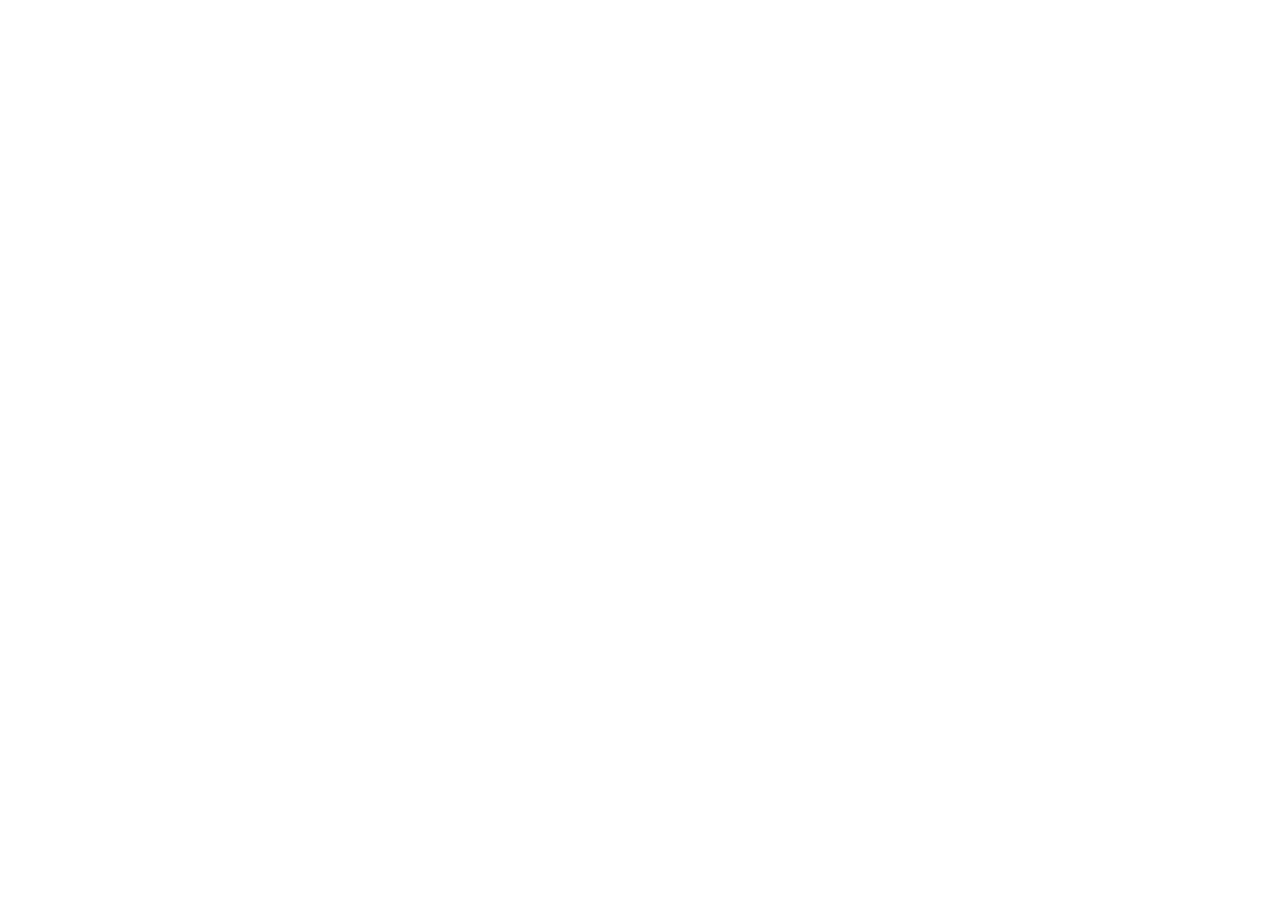
==== ttt_RL.html @ cab06c04 "Add files via upload" ====
<!DOCTYPE html>
<html lang="en">
  <head>
    <meta charset="UTF-8">
    <meta name="viewport" content="width=device-width, initial-scale=1.0">
    <title>tic tac toe RL</title>
    <link href="https://fonts.googleapis.com/css2?family=Material+Symbols+Outlined" rel="stylesheet" />
    <link rel="stylesheet" href="style.css">
  </head>
  <body>
    <div class="outer"></div>
    
  </body>
</html>
---- style.css ----
*{
  box-sizing: border-box;
  padding: 0;
  margin: 0;
}
body{
  display: flex;
  flex-direction: column;
  width: 100%;
  height: 100vh;
  background-color: #fff;
  color: #222;
  font-size: 13px;
  font-family: Arial, Helvetica, sans-serif;
  padding: 20px;

}
.topview{
  box-shadow: 3px 4px 3px 2px rgb(72, 115, 152, 0.25);
  border-radius: 10px;
  width: 100%;
  padding: 10px;
  background-color: rgb(122, 215, 252, 0.4);
  display: flex;
  flex-direction: row;
  align-items: center;
  justify-content: space-between;
  margin-bottom: 20px;
  position: sticky;
}
.right-tv{
  display: flex;
  flex-direction: row;
  align-items: center;
  justify-content: space-around;
  width: 40%;
  font-weight: 600;
}
.right-tv .summary-btn:hover{
  color: blue;
  font-weight: 600;
  border-bottom: blue solid 2px;
  cursor: pointer;
}
.right-tv .projects-btn:hover{
  color: blue;
  font-weight: 600;
  border-bottom: blue solid 2px;
  cursor: pointer;
}
.right-tv .details-btn:hover{
  color: blue;
  font-weight: 600;
  border-bottom: blue solid 2px;
  cursor: pointer;
}
.right-tv .goals-btn:hover{
  color: blue;
  font-weight: 600;
  border-bottom: blue solid 2px;
  cursor: pointer;
}

.pd-section{
  width: 100%;
  border-radius: 10px;
  display: flex;
  flex-direction: column;
  align-items: center;
  padding: 10px;
  display: none;
}
.pd-section.active{
  width: 100%;
  box-shadow: 3px 3px 3px 3px #99beb8b7;
  background-color: #f8f8f8;
  border-radius: 10px;
  display: flex;
  flex-direction: column;
  align-items: center;
  padding: 10px;
}
.pd-section.active .smm-head{
  width: 100%;
  display: flex;
  justify-content: space-between;
}
.pd-section.active .smm-head .threedots{
  width: 10%;
  height: 100%;
  display: flex;
  justify-content: space-evenly;
  align-items: center;

}
.pd-section.active .smm-head .threedots .red{
  width: 10px;
  height: 10px;
  background-color: rgb(216, 33, 33);
  border-radius: 50%;
}
.pd-section.active .smm-head .threedots .yellow{
  width: 10px;
  height: 10px;
  background-color: rgb(240, 240, 45);
  border-radius: 50%;
}
.pd-section.active .smm-head .threedots .green{
  width: 10px;
  height: 10px;
  background-color: rgb(8, 160, 8);
  border-radius: 50%;
}


.pd-section.active .smm-head .headline{
  width: 90%;
  display: flex;
  justify-content: center;
  padding: 10px;
  box-shadow: -2px -2px 2px 2px rgba(94, 169, 255, 0.25);
  border-radius: 10px;
}
.pd-section.active .profile{
  display: flex;
  flex-direction: row;
  width: 100%;
  border-radius: 5px;
  justify-content: space-evenly;
  padding: 10px;
}
#current-age{
  font-size: 12px;
  color: #169b68;
  font-weight: 800;
}
.pd-section.active .profile .pphoto img{
  width: 300px;
  height: 300px;
  border-radius: 4px;
}
.pd-section.active .profile .pd-cover{
  height: 100%;
}
.pd-section.active .profile .pdetails{
  height: 100%;
  display: flex;
  flex-direction: column;
  justify-content: center;
  padding: 5px;
}
.pd-section.active .profile .pdetails p{
  font-size: 19px;
  margin-bottom: 5px;
}
.pd-section.active .bio{
  width: 100%;
  display: flex;
  justify-content: center;
  text-align: center;
  padding: 10px;
}
.pd-section.active .bio a{
  text-decoration: none;
  color: blue;
  font-weight: 700;
}
.pd-section.active .interactions {
  width: 100%;
  display: flex;
  align-items: center;
  justify-content: space-evenly;
  padding: 10px;
  border-radius: 5px;
  background-color: rgba(150, 210, 230, 0.25);
  max-width: 500px;
}
.pd-section.active .interactions .outint{
  display: none;
}
.pd-section.active .interactions .outint.active{
  width: 100%;
  display: flex;
  align-items: center;
  justify-content: space-evenly;
}
.pd-section.active .interactions .outint.active span:hover{
  cursor: pointer;
  color: blue;
  font-weight: 650;
}
.pd-section.active .interactions .inint{
  display: none;
}
.pd-section.active .interactions .inint.active{
  display: flex;
  flex-direction: row;
  width: 100%;
  align-items: center;
  justify-content: space-around;

}
.pd-section.active .interactions .inint.active span:hover{
  cursor: pointer;
  color: blue;
  font-weight: 650;
}
.pd-section.active .interactions .inint.active #sendComment-btn{
  display: none;
}
.pd-section.active .interactions .inint.active #closeComment-btn{
  display: none;
}
.pd-section.active .interactions .inint.active #sendComment-btn.active{
  display: block;
}
.pd-section.active .interactions .inint.active #closeComment-btn.active{
  display: block;
}


.pd-section.active .interactions .inint.active #comment_to{
  display: flex;
  height: 30px;
  width: 100%;
  max-width: 400px;
  background-color: transparent;
  border: none;
  border-radius: 5px;
  box-shadow: -1px 1px 1px 1px #999;
  outline: none;
  text-align: center;
}


.summary-btn.active{
  color: blue;
  font-weight: 600;
  border-bottom: blue solid 2px;
}
.projects-btn.active{
  color: blue;
  font-weight: 600;
  border-bottom: blue solid 2px;
}
.details-btn.active{
  color: blue;
  font-weight: 600;
  border-bottom: blue solid 2px;
}
.goals-btn.active{
  color: blue;
  font-weight: 600;
  border-bottom: blue solid 2px;
}
.projects{
  display: none;
}
.details{
  display: none;
}
.goals{
  display: none;
}

.projects.active{
  width: 100%;
  box-shadow: 3px 2px 3px 2px #efefef;
  background-color: #f8f8f8;
  border-radius: 10px;
  display: flex;
  flex-direction: column;
  align-items: center;
  padding: 10px;
}
.projects.active .fstproject{
  padding: 10px;
  border-radius: 10px;
  width: 100%;
  max-width: 500px;
}
.projects.active .fstproject h3{
  background-color:  rgb(122, 215, 252, 0.4);
  width: 100%;
  display: flex;
  text-align: center;
  align-items: center;
  justify-content: center;
  padding: 5px;
  border-top-left-radius: 10px;
  border-top-right-radius: 10px;
}
.projects.active .fstproject .details_project{
  background-color: rgb(230, 230, 230);
  padding: 10px;
  border-bottom-left-radius: 10px;
  border-bottom-right-radius: 10px;
}
.projects.active .fstproject .details_project li{
  border: #222 1px solid;
}
.projects.active .fstproject .details_project .pynedet{
  width: 100%;
  display: flex;
  flex-direction: column;
  align-items: center;
}
.projects.active .fstproject .details_project .pynedet img{
  width: 100%;
  max-width: 400px;
  max-height: 400px;
  border-radius: 10px;
  margin: 10px 0;
}
.projects.active .fstproject .details_project .example{
  display: flex;
  flex-direction: column;
  width: 100%;
  padding: 10px;
  background-color: #fff;
  border-radius: 10px;
}
.projects.active .fstproject .details_project .example span{
  color: #777;
}
.projects.active .fstproject .details_project .links{
  display: flex;
  width: 100%;
  justify-content: center;
  padding: 10px;
}
.projects.active .fstproject .details_project .links a{
  text-decoration: none;
  color: blue;
  font-weight: 700;
}


.details.active{
  width: 100%;
  box-shadow: 3px 2px 3px 2px #efefef;
  border-radius: 10px;
  display: flex;
  flex-direction: column;
  align-items: center;
  padding: 10px;
}

.details.active .dir{
  width: 100%;
  padding: 10px;
  display: flex;
  flex-direction: column;
  align-items: center;
  text-align: center;
}
.details.active .inspire{
  margin-top: 20px;
  width: 100%;
  display: flex;
  flex-direction: column;
}
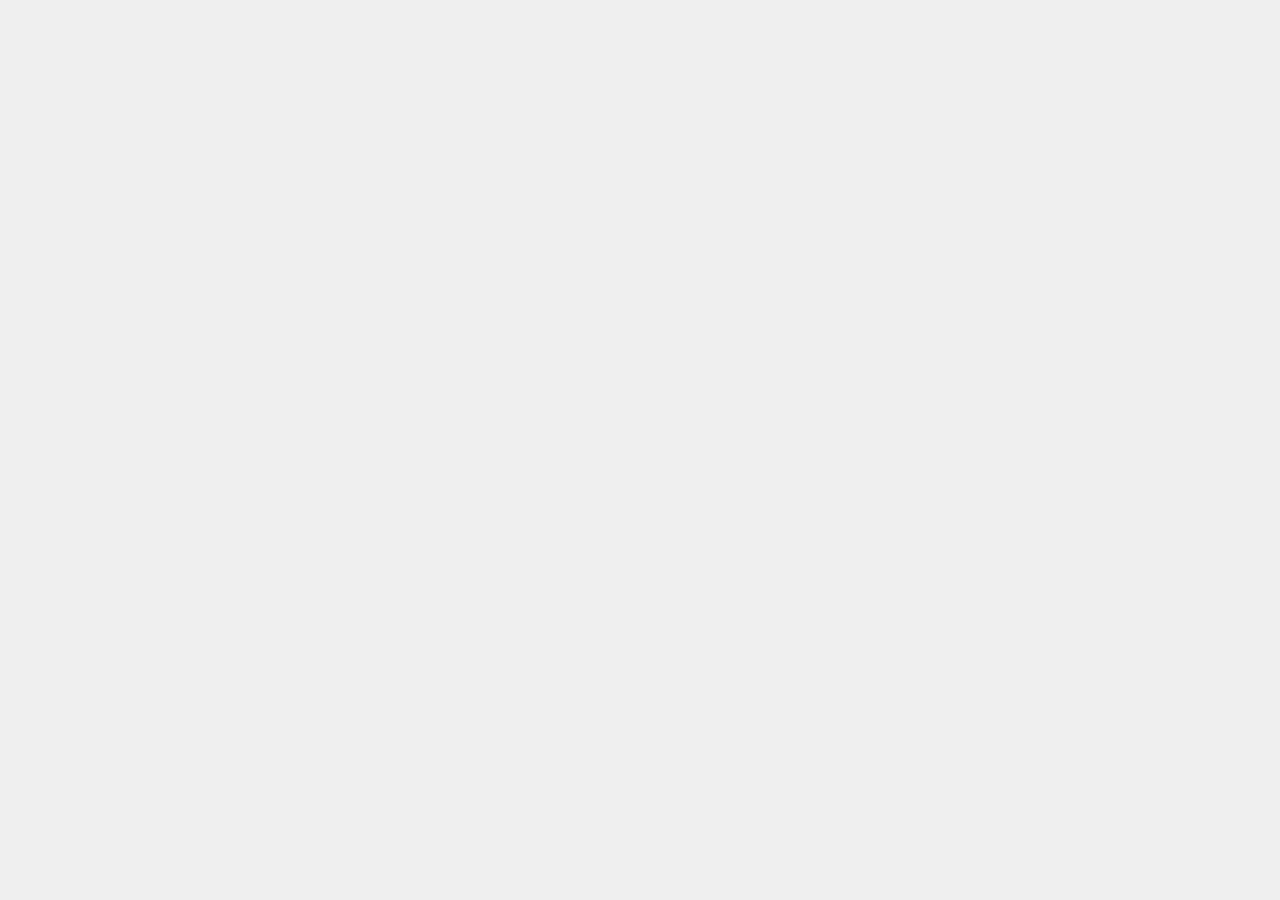
==== commit b7c33eeb: "Fix HTML structure and formatting" ====
--- a/ttt_RL.html
+++ b/ttt_RL.html
@@ -8,7 +8,8 @@
     <link rel="stylesheet" href="style.css">
   </head>
   <body>
-    <div class="outer"></div>
-    
+    <div class="outer">
+      
+    </div>
   </body>
-</html>+</html>
--- a/style.css
+++ b/style.css
@@ -3,39 +3,48 @@
   padding: 0;
   margin: 0;
 }
+
 body{
   display: flex;
   flex-direction: column;
   width: 100%;
   height: 100vh;
-  background-color: #fff;
+  background-color: #efefef;
   color: #222;
   font-size: 13px;
   font-family: Arial, Helvetica, sans-serif;
   padding: 20px;
-
-}
+  align-items: center;
+}
+::-webkit-scrollbar {
+  display: none;
+}
+
 .topview{
   box-shadow: 3px 4px 3px 2px rgb(72, 115, 152, 0.25);
   border-radius: 10px;
-  width: 100%;
-  padding: 10px;
-  background-color: rgb(122, 215, 252, 0.4);
+  width: 90%;
+  padding: 10px;
+  background-color: rgb(122, 215, 252, 0.95);
+  backdrop-filter:blur(5px);
   display: flex;
   flex-direction: row;
   align-items: center;
   justify-content: space-between;
   margin-bottom: 20px;
-  position: sticky;
+  position: fixed;
+  z-index: 10;
 }
 .right-tv{
   display: flex;
   flex-direction: row;
   align-items: center;
   justify-content: space-around;
+  height: 100%;
   width: 40%;
   font-weight: 600;
 }
+
 .right-tv .summary-btn:hover{
   color: blue;
   font-weight: 600;
@@ -54,11 +63,9 @@
   border-bottom: blue solid 2px;
   cursor: pointer;
 }
-.right-tv .goals-btn:hover{
-  color: blue;
-  font-weight: 600;
-  border-bottom: blue solid 2px;
-  cursor: pointer;
+
+.righttv-menu{
+  display: none;
 }
 
 .pd-section{
@@ -79,6 +86,7 @@
   flex-direction: column;
   align-items: center;
   padding: 10px;
+  margin-top: 55px;
 }
 .pd-section.active .smm-head{
   width: 100%;
@@ -94,24 +102,45 @@
 
 }
 .pd-section.active .smm-head .threedots .red{
-  width: 10px;
-  height: 10px;
+  width: 12px;
+  height: 12px;
   background-color: rgb(216, 33, 33);
   border-radius: 50%;
 }
 .pd-section.active .smm-head .threedots .yellow{
-  width: 10px;
-  height: 10px;
+  width: 12px;
+  height: 12px;
   background-color: rgb(240, 240, 45);
   border-radius: 50%;
 }
 .pd-section.active .smm-head .threedots .green{
-  width: 10px;
-  height: 10px;
+  width: 12px;
+  height: 12px;
   background-color: rgb(8, 160, 8);
   border-radius: 50%;
 }
 
+.pd-section.active .smm-head .threedots .red.active{
+  width: 12px;
+  height: 12px;
+  margin-bottom: 7px;
+  background-color: rgb(216, 33, 33);
+  border-radius: 50%;
+}
+.pd-section.active .smm-head .threedots .yellow.active{
+  width: 12px;
+  height: 12px;
+  margin-bottom: 5px;
+  background-color: rgb(240, 240, 45);
+  border-radius: 50%;
+}
+.pd-section.active .smm-head .threedots .green.active{
+  width: 12px;
+  height: 12px;
+  margin-bottom: 5px;
+  background-color: rgb(8, 160, 8);
+  border-radius: 50%;
+}
 
 .pd-section.active .smm-head .headline{
   width: 90%;
@@ -135,9 +164,9 @@
   font-weight: 800;
 }
 .pd-section.active .profile .pphoto img{
-  width: 300px;
-  height: 300px;
-  border-radius: 4px;
+  width: 400px;
+  height: 400px;
+  border-radius: 20px;
 }
 .pd-section.active .profile .pd-cover{
   height: 100%;
@@ -232,7 +261,6 @@
   text-align: center;
 }
 
-
 .summary-btn.active{
   color: blue;
   font-weight: 600;
@@ -248,20 +276,13 @@
   font-weight: 600;
   border-bottom: blue solid 2px;
 }
-.goals-btn.active{
-  color: blue;
-  font-weight: 600;
-  border-bottom: blue solid 2px;
-}
 .projects{
   display: none;
 }
 .details{
   display: none;
 }
-.goals{
-  display: none;
-}
+
 
 .projects.active{
   width: 100%;
@@ -272,12 +293,13 @@
   flex-direction: column;
   align-items: center;
   padding: 10px;
+  margin-top: 50px;
 }
 .projects.active .fstproject{
   padding: 10px;
   border-radius: 10px;
   width: 100%;
-  max-width: 500px;
+  max-width: 700px;
 }
 .projects.active .fstproject h3{
   background-color:  rgb(122, 215, 252, 0.4);
@@ -307,8 +329,8 @@
 }
 .projects.active .fstproject .details_project .pynedet img{
   width: 100%;
-  max-width: 400px;
-  max-height: 400px;
+  max-width: 500px;
+  max-height: 500px;
   border-radius: 10px;
   margin: 10px 0;
 }
@@ -344,6 +366,7 @@
   flex-direction: column;
   align-items: center;
   padding: 10px;
+  margin-top:50px;
 }
 
 .details.active .dir{
@@ -359,4 +382,99 @@
   width: 100%;
   display: flex;
   flex-direction: column;
-}+}
+
+@media (max-width: 610px) {
+  .topmenu-blank{
+    display: none;
+  }
+  .topmenu-blank.active{
+    display: block;
+    position: fixed;
+    top: -20px;
+    width: 110%;
+    height: 110%;
+    left: -20px;
+    background-color: rgba(110, 110, 110, 0.4);
+    z-index: 1;
+  }
+  .topview{
+    position: fixed;
+    box-shadow: 3px 4px 5px 2px rgba(170, 170, 170, 0.55);
+    border-radius: 10px;
+    width: 90%;
+    padding: 10px;
+    background-color: rgb(122, 215, 252, 0.9);
+    display: flex;
+    flex-direction: row;
+    align-items: center;
+    justify-content: space-between;
+    margin-bottom: 20px;
+    z-index: 10;
+  }
+  .right-tv{
+    display: none;
+  }
+  .right-tv.active{
+  display: flex;
+  flex-direction: row;
+  align-items: center;
+  justify-content: space-around;
+  width: 100%;
+  font-weight: 600;
+  }
+  .right-tv.active .summary-btn:hover{
+    color: blue;
+    font-weight: 600;
+    border-bottom: blue solid 2px;
+    cursor: pointer;
+  }
+  .right-tv.active .projects-btn:hover{
+    color: blue;
+    font-weight: 600;
+    border-bottom: blue solid 2px;
+    cursor: pointer;
+  }
+  .right-tv.active .details-btn:hover{
+    color: blue;
+    font-weight: 600;
+    border-bottom: blue solid 2px;
+    cursor: pointer;
+  }
+
+  .righttv-menu{
+    display: block;
+
+  }
+  #topmenu{
+    display: none;
+  }
+  #topmenu.active{
+    display: block;
+    cursor: pointer;
+  }
+  .righttv-menu.notactive{
+    display: none;
+  }
+  .names.notactive{
+    display: none;
+  }
+  .pd-section.active .profile{
+    display: flex;
+    flex-direction: column;
+    align-items: center;
+  }
+  .pd-section.active .profile .pphoto img{
+    border-radius: 50%;
+    width:300px;
+    height: 300px;
+    border:#5498ff 3px solid;
+    box-shadow: 2px 2px 5px 5px rgba(126, 145, 145, 0.75);
+  }
+  .pd-section.active .profile .pd-cover .pdetails{
+    display: flex;
+    flex-direction: column;
+    align-items: center;
+    text-align: center;
+  }
+}
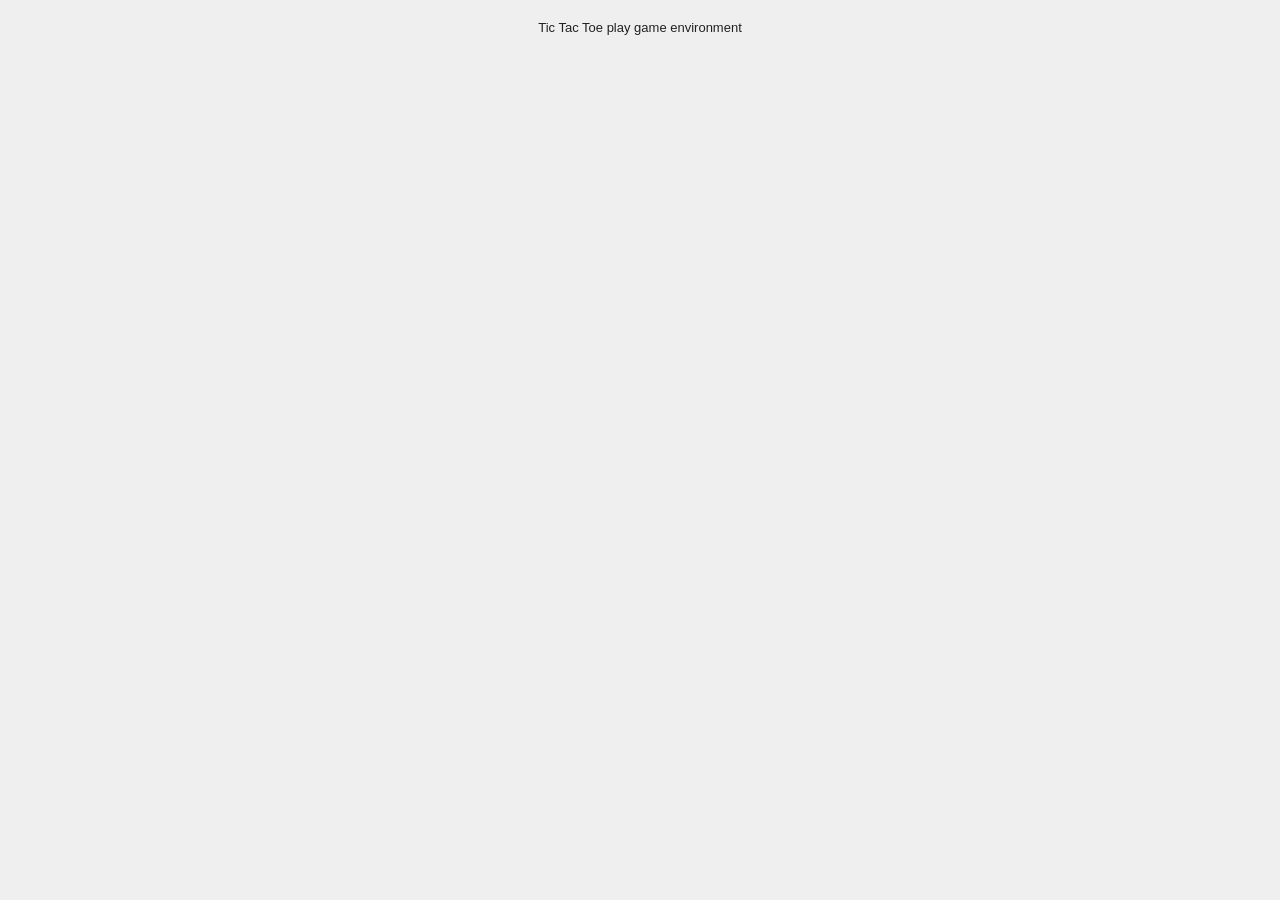
==== commit 26be57cc: "Add game description to tic tac toe HTML Added a paragraph to describe the game environment." ====
--- a/ttt_RL.html
+++ b/ttt_RL.html
@@ -9,7 +9,7 @@
   </head>
   <body>
     <div class="outer">
-      
+      <p>Tic Tac Toe play game environment</p>
     </div>
   </body>
 </html>
